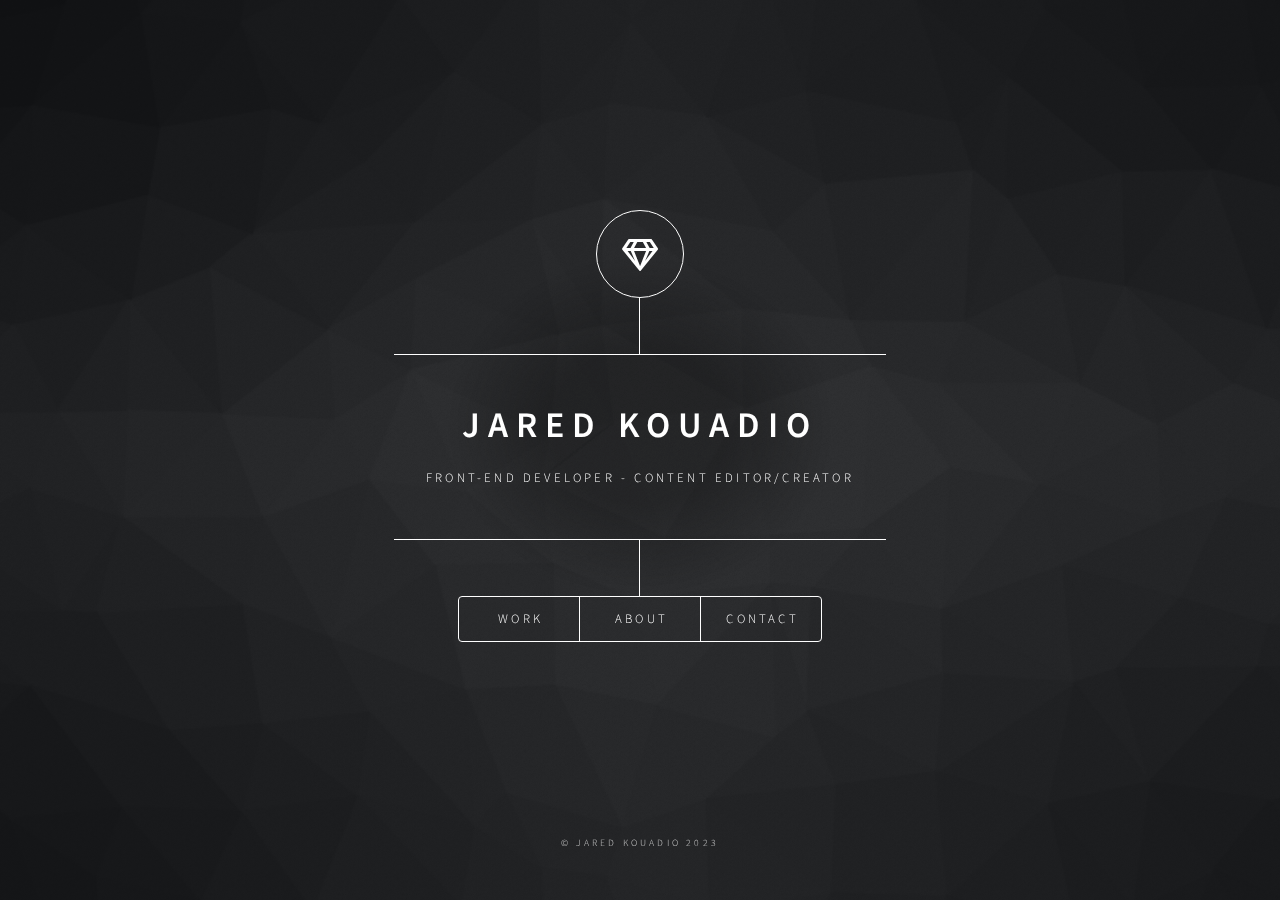
==== index.html @ 28cb8308 "Add files via upload" ====
<!DOCTYPE HTML>
<!--
	Dimension by HTML5 UP
	html5up.net | @ajlkn
	Free for personal and commercial use under the CCA 3.0 license (html5up.net/license)
-->
<html>
	<head>
		<title>Jared K Portfolio</title>
		<meta charset="utf-8" />
		<meta name="viewport" content="width=device-width, initial-scale=1, user-scalable=no" />
		<link rel="stylesheet" href="assets/css/main.css" />
		<noscript><link rel="stylesheet" href="assets/css/noscript.css" /></noscript>
	</head>
	<body class="is-preload">

		<!-- Wrapper -->
			<div id="wrapper">

				<!-- Header -->
					<header id="header">
						<div class="logo">
							<span class="icon fa-gem"></span>
						</div>
						<div class="content">
							<div class="inner">
								<h1>Jared Kouadio</h1>
								<p>Front-end Developer - Content Editor/Creator</p>
							</div>
						</div>
						<nav>
							<ul>
								
								<li><a href="#work">Work</a></li>
								<li><a href="#about">About</a></li>
								<li><a href="#contact">Contact</a></li>
								<!--<li><a href="#elements">Elements</a></li>-->
							</ul>
						</nav>
					</header>

				<!-- Main -->
					<div id="main">

						<!-- Intro -->
							

						<!-- Work -->
							<article id="work">
								<h2 class="major">Dice Game</h2>
								<span class="image main"><img src="images/pic02.gif" alt="" /></span>
								<p>This Project was made for making quick descions</p>
								<p>Evertime the website is refreshed the dice get rolled and it eheier pick a winner between Player 1 and Player2.
									This project utilizes javascript concepts such as DOM manipulations and CSS concepts.
								</p>

								<h2 class="major">Uploop</h2>
								<span class="image main"><img src="images/pic01.gif" alt="" /></span>
								<p>This project was made for inspiring musicians like myself.</p>
								<p>Uploop always musicians to safley share melodic samples/loops for further collaberation. Users will have the ability to
									download samples with the owners digital footprint attached to ensure creditation of owner.
								</p>
							
								
							</article>
							

						<!-- About -->
							<article id="about">
								<h2 class="major">About</h2>
								<span class="image main"><img src="images/leter.png" alt="" /></span>
								<p>Welcome to my portfolio website! My name is Jared Kouadio, and I am a Front End Web Developer and Content Creator.
									I have a passion for creating beautiful and functional websites that not only look great, but also provide a seamless user experience. My expertise lies in using a combination of HTML, CSS, JavaScript and various front-end frameworks to build responsive, mobile-friendly and interactive websites..</p>
							</article>

						<!-- Contact -->
							<article id="contact">
								<h2 class="major">Contact</h2>
								<form method="post" action="#">
									<div class="fields">
										<div class="field half">
											<label for="name">Name</label>
											<input type="text" name="name" id="name" />
										</div>
										<div class="field half">
											<label for="email">Email</label>
											<input type="text" name="email" id="email" />
										</div>
										<div class="field">
											<label for="message">Message</label>
											<textarea name="message" id="message" rows="4"></textarea>
										</div>
									</div>
									<ul class="actions">
										<li><input type="submit" value="Send Message" class="primary" /></li>
										<li><input type="reset" value="Reset" /></li>
									</ul>
								</form>
								<ul class="icons">
									<li><a href="#" class="icon brands fa-github"><span class="label">GitHub</span></a></li>
								</ul>
							</article>

						<!-- Elements -->
							<article id="elements">
								<h2 class="major">Elements</h2>

								<section>
									<h3 class="major">Text</h3>
									<p>This is <b>bold</b> and this is <strong>strong</strong>. This is <i>italic</i> and this is <em>emphasized</em>.
									This is <sup>superscript</sup> text and this is <sub>subscript</sub> text.
									This is <u>underlined</u> and this is code: <code>for (;;) { ... }</code>. Finally, <a href="#">this is a link</a>.</p>
									<hr />
									<h2>Heading Level 2</h2>
									<h3>Heading Level 3</h3>
									<h4>Heading Level 4</h4>
									<h5>Heading Level 5</h5>
									<h6>Heading Level 6</h6>
									<hr />
									<h4>Blockquote</h4>
									<blockquote>Fringilla nisl. Donec accumsan interdum nisi, quis tincidunt felis sagittis eget tempus euismod. Vestibulum ante ipsum primis in faucibus vestibulum. Blandit adipiscing eu felis iaculis volutpat ac adipiscing accumsan faucibus. Vestibulum ante ipsum primis in faucibus lorem ipsum dolor sit amet nullam adipiscing eu felis.</blockquote>
									<h4>Preformatted</h4>
									<pre><code>i = 0;

while (!deck.isInOrder()) {
    print 'Iteration ' + i;
    deck.shuffle();
    i++;
}

print 'It took ' + i + ' iterations to sort the deck.';</code></pre>
								</section>

								<section>
									<h3 class="major">Lists</h3>

									<h4>Unordered</h4>
									<ul>
										<li>Dolor pulvinar etiam.</li>
										<li>Sagittis adipiscing.</li>
										<li>Felis enim feugiat.</li>
									</ul>

									<h4>Alternate</h4>
									<ul class="alt">
										<li>Dolor pulvinar etiam.</li>
										<li>Sagittis adipiscing.</li>
										<li>Felis enim feugiat.</li>
									</ul>

									<h4>Ordered</h4>
									<ol>
										<li>Dolor pulvinar etiam.</li>
										<li>Etiam vel felis viverra.</li>
										<li>Felis enim feugiat.</li>
										<li>Dolor pulvinar etiam.</li>
										<li>Etiam vel felis lorem.</li>
										<li>Felis enim et feugiat.</li>
									</ol>
									<h4>Icons</h4>
									<ul class="icons">
										<li><a href="#" class="icon brands fa-twitter"><span class="label">Twitter</span></a></li>
										<li><a href="#" class="icon brands fa-facebook-f"><span class="label">Facebook</span></a></li>
										<li><a href="#" class="icon brands fa-instagram"><span class="label">Instagram</span></a></li>
										<li><a href="#" class="icon brands fa-github"><span class="label">Github</span></a></li>
									</ul>

									<h4>Actions</h4>
									<ul class="actions">
										<li><a href="#" class="button primary">Default</a></li>
										<li><a href="#" class="button">Default</a></li>
									</ul>
									<ul class="actions stacked">
										<li><a href="#" class="button primary">Default</a></li>
										<li><a href="#" class="button">Default</a></li>
									</ul>
								</section>

								<section>
									<h3 class="major">Table</h3>
									<h4>Default</h4>
									<div class="table-wrapper">
										<table>
											<thead>
												<tr>
													<th>Name</th>
													<th>Description</th>
													<th>Price</th>
												</tr>
											</thead>
											<tbody>
												<tr>
													<td>Item One</td>
													<td>Ante turpis integer aliquet porttitor.</td>
													<td>29.99</td>
												</tr>
												<tr>
													<td>Item Two</td>
													<td>Vis ac commodo adipiscing arcu aliquet.</td>
													<td>19.99</td>
												</tr>
												<tr>
													<td>Item Three</td>
													<td> Morbi faucibus arcu accumsan lorem.</td>
													<td>29.99</td>
												</tr>
												<tr>
													<td>Item Four</td>
													<td>Vitae integer tempus condimentum.</td>
													<td>19.99</td>
												</tr>
												<tr>
													<td>Item Five</td>
													<td>Ante turpis integer aliquet porttitor.</td>
													<td>29.99</td>
												</tr>
											</tbody>
											<tfoot>
												<tr>
													<td colspan="2"></td>
													<td>100.00</td>
												</tr>
											</tfoot>
										</table>
									</div>

									<h4>Alternate</h4>
									<div class="table-wrapper">
										<table class="alt">
											<thead>
												<tr>
													<th>Name</th>
													<th>Description</th>
													<th>Price</th>
												</tr>
											</thead>
											<tbody>
												<tr>
													<td>Item One</td>
													<td>Ante turpis integer aliquet porttitor.</td>
													<td>29.99</td>
												</tr>
												<tr>
													<td>Item Two</td>
													<td>Vis ac commodo adipiscing arcu aliquet.</td>
													<td>19.99</td>
												</tr>
												<tr>
													<td>Item Three</td>
													<td> Morbi faucibus arcu accumsan lorem.</td>
													<td>29.99</td>
												</tr>
												<tr>
													<td>Item Four</td>
													<td>Vitae integer tempus condimentum.</td>
													<td>19.99</td>
												</tr>
												<tr>
													<td>Item Five</td>
													<td>Ante turpis integer aliquet porttitor.</td>
													<td>29.99</td>
												</tr>
											</tbody>
											<tfoot>
												<tr>
													<td colspan="2"></td>
													<td>100.00</td>
												</tr>
											</tfoot>
										</table>
									</div>
								</section>

								<section>
									<h3 class="major">Buttons</h3>
									<ul class="actions">
										<li><a href="#" class="button primary">Primary</a></li>
										<li><a href="#" class="button">Default</a></li>
									</ul>
									<ul class="actions">
										<li><a href="#" class="button">Default</a></li>
										<li><a href="#" class="button small">Small</a></li>
									</ul>
									<ul class="actions">
										<li><a href="#" class="button primary icon solid fa-download">Icon</a></li>
										<li><a href="#" class="button icon solid fa-download">Icon</a></li>
									</ul>
									<ul class="actions">
										<li><span class="button primary disabled">Disabled</span></li>
										<li><span class="button disabled">Disabled</span></li>
									</ul>
								</section>

								<section>
									<h3 class="major">Form</h3>
									<form method="post" action="#">
										<div class="fields">
											<div class="field half">
												<label for="demo-name">Name</label>
												<input type="text" name="demo-name" id="demo-name" value="" placeholder="Jane Doe" />
											</div>
											<div class="field half">
												<label for="demo-email">Email</label>
												<input type="email" name="demo-email" id="demo-email" value="" placeholder="jane@untitled.tld" />
											</div>
											<div class="field">
												<label for="demo-category">Category</label>
												<select name="demo-category" id="demo-category">
													<option value="">-</option>
													<option value="1">Manufacturing</option>
													<option value="1">Shipping</option>
													<option value="1">Administration</option>
													<option value="1">Human Resources</option>
												</select>
											</div>
											<div class="field half">
												<input type="radio" id="demo-priority-low" name="demo-priority" checked>
												<label for="demo-priority-low">Low</label>
											</div>
											<div class="field half">
												<input type="radio" id="demo-priority-high" name="demo-priority">
												<label for="demo-priority-high">High</label>
											</div>
											<div class="field half">
												<input type="checkbox" id="demo-copy" name="demo-copy">
												<label for="demo-copy">Email me a copy</label>
											</div>
											<div class="field half">
												<input type="checkbox" id="demo-human" name="demo-human" checked>
												<label for="demo-human">Not a robot</label>
											</div>
											<div class="field">
												<label for="demo-message">Message</label>
												<textarea name="demo-message" id="demo-message" placeholder="Enter your message" rows="6"></textarea>
											</div>
										</div>
										<ul class="actions">
											<li><input type="submit" value="Send Message" class="primary" /></li>
											<li><input type="reset" value="Reset" /></li>
										</ul>
									</form>
								</section>

							</article>

					</div>

				<!-- Footer -->
					<footer id="footer">
						<p class="copyright">&copy; Jared Kouadio 2023</p>
					</footer>

			</div>

		<!-- BG -->
			<div id="bg"></div>

		<!-- Scripts -->
			<script src="assets/js/jquery.min.js"></script>
			<script src="assets/js/browser.min.js"></script>
			<script src="assets/js/breakpoints.min.js"></script>
			<script src="assets/js/util.js"></script>
			<script src="assets/js/main.js"></script>

	</body>
</html>
---- assets/css/main.css ----
@import url(fontawesome-all.min.css);
@import url("https://fonts.googleapis.com/css?family=Source+Sans+Pro:300italic,600italic,300,600");

/*
	Dimension by HTML5 UP
	html5up.net | @ajlkn
	Free for personal and commercial use under the CCA 3.0 license (html5up.net/license)
*/

html, body, div, span, applet, object,
iframe, h1, h2, h3, h4, h5, h6, p, blockquote,
pre, a, abbr, acronym, address, big, cite,
code, del, dfn, em, img, ins, kbd, q, s, samp,
small, strike, strong, sub, sup, tt, var, b,
u, i, center, dl, dt, dd, ol, ul, li, fieldset,
form, label, legend, table, caption, tbody,
tfoot, thead, tr, th, td, article, aside,
canvas, details, embed, figure, figcaption,
footer, header, hgroup, menu, nav, output, ruby,
section, summary, time, mark, audio, video {
	margin: 0;
	padding: 0;
	border: 0;
	font-size: 100%;
	font: inherit;
	vertical-align: baseline;}

article, aside, details, figcaption, figure,
footer, header, hgroup, menu, nav, section {
	display: block;}

body {
	line-height: 1;
}

ol, ul {
	list-style: none;
}

blockquote, q {
	quotes: none;
}

	blockquote:before, blockquote:after, q:before, q:after {
		content: '';
		content: none;
	}

table {
	border-collapse: collapse;
	border-spacing: 0;
}

body {
	-webkit-text-size-adjust: none;
}

mark {
	background-color: transparent;
	color: inherit;
}

input::-moz-focus-inner {
	border: 0;
	padding: 0;
}

input, select, textarea {
	-moz-appearance: none;
	-webkit-appearance: none;
	-ms-appearance: none;
	appearance: none;
}

/* Basic */

	@-ms-viewport {
		width: device-width;
	}

	@media screen and (max-width: 480px) {

		html, body {
			min-width: 320px;
		}

	}

	html {
		box-sizing: border-box;
	}

	*, *:before, *:after {
		box-sizing: inherit;
	}

	body {
		background: #1b1f22;
	}

		body.is-preload *, body.is-preload *:before, body.is-preload *:after {
			-moz-animation: none !important;
			-webkit-animation: none !important;
			-ms-animation: none !important;
			animation: none !important;
			-moz-transition: none !important;
			-webkit-transition: none !important;
			-ms-transition: none !important;
			transition: none !important;
		}

/* Type */

	html {
		font-size: 16pt;
	}

		@media screen and (max-width: 1680px) {

			html {
				font-size: 12pt;
			}

		}

		@media screen and (max-width: 736px) {

			html {
				font-size: 11pt;
			}

		}

		@media screen and (max-width: 360px) {

			html {
				font-size: 10pt;
			}

		}

	body, input, select, textarea {
		color: #ffffff;
		font-family: "Source Sans Pro", sans-serif;
		font-weight: 300;
		font-size: 1rem;
		line-height: 1.65;
	}

	a {
		-moz-transition: color 0.2s ease-in-out, background-color 0.2s ease-in-out, border-bottom-color 0.2s ease-in-out;
		-webkit-transition: color 0.2s ease-in-out, background-color 0.2s ease-in-out, border-bottom-color 0.2s ease-in-out;
		-ms-transition: color 0.2s ease-in-out, background-color 0.2s ease-in-out, border-bottom-color 0.2s ease-in-out;
		transition: color 0.2s ease-in-out, background-color 0.2s ease-in-out, border-bottom-color 0.2s ease-in-out;
		border-bottom: dotted 1px rgba(255, 255, 255, 0.5);
		text-decoration: none;
		color: inherit;
	}

		a:hover {
			border-bottom-color: transparent;
		}

	strong, b {
		color: #ffffff;
		font-weight: 600;
	}

	em, i {
		font-style: italic;
	}

	p {
		margin: 0 0 2rem 0;
	}

	h1, h2, h3, h4, h5, h6 {
		color: #ffffff;
		font-weight: 600;
		line-height: 1.5;
		margin: 0 0 1rem 0;
		text-transform: uppercase;
		letter-spacing: 0.2rem;
	}

		h1 a, h2 a, h3 a, h4 a, h5 a, h6 a {
			color: inherit;
			text-decoration: none;
		}

		h1.major, h2.major, h3.major, h4.major, h5.major, h6.major {
			border-bottom: solid 1px #ffffff;
			width: -moz-max-content;
			width: -webkit-max-content;
			width: -ms-max-content;
			width: max-content;
			padding-bottom: 0.5rem;
			margin: 0 0 2rem 0;
		}

	h1 {
		font-size: 2.25rem;
		line-height: 1.3;
		letter-spacing: 0.5rem;
	}

	h2 {
		font-size: 1.5rem;
		line-height: 1.4;
		letter-spacing: 0.5rem;
	}

	h3 {
		font-size: 1rem;
	}

	h4 {
		font-size: 0.8rem;
	}

	h5 {
		font-size: 0.7rem;
	}

	h6 {
		font-size: 0.6rem;
	}

	@media screen and (max-width: 736px) {

		h1 {
			font-size: 1.75rem;
			line-height: 1.4;
		}

		h2 {
			font-size: 1.25em;
			line-height: 1.5;
		}

	}

	sub {
		font-size: 0.8rem;
		position: relative;
		top: 0.5rem;
	}

	sup {
		font-size: 0.8rem;
		position: relative;
		top: -0.5rem;
	}

	blockquote {
		border-left: solid 4px #ffffff;
		font-style: italic;
		margin: 0 0 2rem 0;
		padding: 0.5rem 0 0.5rem 2rem;
	}

	code {
		background: rgba(255, 255, 255, 0.075);
		border-radius: 4px;
		font-family: "Courier New", monospace;
		font-size: 0.9rem;
		margin: 0 0.25rem;
		padding: 0.25rem 0.65rem;
	}

	pre {
		-webkit-overflow-scrolling: touch;
		font-family: "Courier New", monospace;
		font-size: 0.9rem;
		margin: 0 0 2rem 0;
	}

		pre code {
			display: block;
			line-height: 1.75;
			padding: 1rem 1.5rem;
			overflow-x: auto;
		}

	hr {
		border: 0;
		border-bottom: solid 1px #ffffff;
		margin: 2.75rem 0;
	}

	.align-left {
		text-align: left;
	}

	.align-center {
		text-align: center;
	}

	.align-right {
		text-align: right;
	}

/* Form */

	form {
		margin: 0 0 2rem 0;
	}

		form > :last-child {
			margin-bottom: 0;
		}

		form > .fields {
			display: -moz-flex;
			display: -webkit-flex;
			display: -ms-flex;
			display: flex;
			-moz-flex-wrap: wrap;
			-webkit-flex-wrap: wrap;
			-ms-flex-wrap: wrap;
			flex-wrap: wrap;
			width: calc(100% + 3rem);
			margin: -1.5rem 0 2rem -1.5rem;
		}

			form > .fields > .field {
				-moz-flex-grow: 0;
				-webkit-flex-grow: 0;
				-ms-flex-grow: 0;
				flex-grow: 0;
				-moz-flex-shrink: 0;
				-webkit-flex-shrink: 0;
				-ms-flex-shrink: 0;
				flex-shrink: 0;
				padding: 1.5rem 0 0 1.5rem;
				width: calc(100% - 1.5rem);
			}

				form > .fields > .field.half {
					width: calc(50% - 0.75rem);
				}

				form > .fields > .field.third {
					width: calc(100%/3 - 0.5rem);
				}

				form > .fields > .field.quarter {
					width: calc(25% - 0.375rem);
				}

		@media screen and (max-width: 480px) {

			form > .fields {
				width: calc(100% + 3rem);
				margin: -1.5rem 0 2rem -1.5rem;
			}

				form > .fields > .field {
					padding: 1.5rem 0 0 1.5rem;
					width: calc(100% - 1.5rem);
				}

					form > .fields > .field.half {
						width: calc(100% - 1.5rem);
					}

					form > .fields > .field.third {
						width: calc(100% - 1.5rem);
					}

					form > .fields > .field.quarter {
						width: calc(100% - 1.5rem);
					}

		}

	label {
		color: #ffffff;
		display: block;
		font-size: 0.8rem;
		font-weight: 300;
		letter-spacing: 0.2rem;
		line-height: 1.5;
		margin: 0 0 1rem 0;
		text-transform: uppercase;
	}

	input[type="text"],
	input[type="password"],
	input[type="email"],
	input[type="tel"],
	select,
	textarea {
		-moz-appearance: none;
		-webkit-appearance: none;
		-ms-appearance: none;
		appearance: none;
		-moz-transition: border-color 0.2s ease-in-out, box-shadow 0.2s ease-in-out, background-color 0.2s ease-in-out;
		-webkit-transition: border-color 0.2s ease-in-out, box-shadow 0.2s ease-in-out, background-color 0.2s ease-in-out;
		-ms-transition: border-color 0.2s ease-in-out, box-shadow 0.2s ease-in-out, background-color 0.2s ease-in-out;
		transition: border-color 0.2s ease-in-out, box-shadow 0.2s ease-in-out, background-color 0.2s ease-in-out;
		background-color: transparent;
		border-radius: 4px;
		border: solid 1px #ffffff;
		color: inherit;
		display: block;
		outline: 0;
		padding: 0 1rem;
		text-decoration: none;
		width: 100%;
	}

		input[type="text"]:invalid,
		input[type="password"]:invalid,
		input[type="email"]:invalid,
		input[type="tel"]:invalid,
		select:invalid,
		textarea:invalid {
			box-shadow: none;
		}

		input[type="text"]:focus,
		input[type="password"]:focus,
		input[type="email"]:focus,
		input[type="tel"]:focus,
		select:focus,
		textarea:focus {
			background: rgba(255, 255, 255, 0.075);
			border-color: #ffffff;
			box-shadow: 0 0 0 1px #ffffff;
		}

	select {
		background-image: url("data:image/svg+xml;charset=utf8,%3Csvg xmlns='http://www.w3.org/2000/svg' width='40' height='40' preserveAspectRatio='none' viewBox='0 0 40 40'%3E%3Cpath d='M9.4,12.3l10.4,10.4l10.4-10.4c0.2-0.2,0.5-0.4,0.9-0.4c0.3,0,0.6,0.1,0.9,0.4l3.3,3.3c0.2,0.2,0.4,0.5,0.4,0.9 c0,0.4-0.1,0.6-0.4,0.9L20.7,31.9c-0.2,0.2-0.5,0.4-0.9,0.4c-0.3,0-0.6-0.1-0.9-0.4L4.3,17.3c-0.2-0.2-0.4-0.5-0.4-0.9 c0-0.4,0.1-0.6,0.4-0.9l3.3-3.3c0.2-0.2,0.5-0.4,0.9-0.4S9.1,12.1,9.4,12.3z' fill='%23ffffff' /%3E%3C/svg%3E");
		background-size: 1.25rem;
		background-repeat: no-repeat;
		background-position: calc(100% - 1rem) center;
		height: 2.75rem;
		padding-right: 2.75rem;
		text-overflow: ellipsis;
	}

		select option {
			color: #ffffff;
			background: #1b1f22;
		}

		select:focus::-ms-value {
			background-color: transparent;
		}

		select::-ms-expand {
			display: none;
		}

	input[type="text"],
	input[type="password"],
	input[type="email"],
	select {
		height: 2.75rem;
	}

	textarea {
		padding: 0.75rem 1rem;
	}

	input[type="checkbox"],
	input[type="radio"] {
		-moz-appearance: none;
		-webkit-appearance: none;
		-ms-appearance: none;
		appearance: none;
		display: block;
		float: left;
		margin-right: -2rem;
		opacity: 0;
		width: 1rem;
		z-index: -1;
	}

		input[type="checkbox"] + label,
		input[type="radio"] + label {
			text-decoration: none;
			-moz-user-select: none;
			-webkit-user-select: none;
			-ms-user-select: none;
			user-select: none;
			color: #ffffff;
			cursor: pointer;
			display: inline-block;
			font-size: 0.8rem;
			font-weight: 300;
			margin: 0 0 0.5rem 0;
			padding-left: 2.65rem;
			padding-right: 0.75rem;
			position: relative;
		}

			input[type="checkbox"] + label:before,
			input[type="radio"] + label:before {
				-moz-osx-font-smoothing: grayscale;
				-webkit-font-smoothing: antialiased;
				display: inline-block;
				font-style: normal;
				font-variant: normal;
				text-rendering: auto;
				line-height: 1;
				text-transform: none !important;
				font-family: 'Font Awesome 5 Free';
				font-weight: 900;
			}

			input[type="checkbox"] + label:before,
			input[type="radio"] + label:before {
				-moz-transition: border-color 0.2s ease-in-out, box-shadow 0.2s ease-in-out, background-color 0.2s ease-in-out;
				-webkit-transition: border-color 0.2s ease-in-out, box-shadow 0.2s ease-in-out, background-color 0.2s ease-in-out;
				-ms-transition: border-color 0.2s ease-in-out, box-shadow 0.2s ease-in-out, background-color 0.2s ease-in-out;
				transition: border-color 0.2s ease-in-out, box-shadow 0.2s ease-in-out, background-color 0.2s ease-in-out;
				border-radius: 4px;
				border: solid 1px #ffffff;
				content: '';
				display: inline-block;
				height: 1.65rem;
				left: 0;
				line-height: 1.65rem;
				position: absolute;
				text-align: center;
				top: -0.15rem;
				width: 1.65rem;
			}

		input[type="checkbox"]:checked + label:before,
		input[type="radio"]:checked + label:before {
			background: #ffffff !important;
			border-color: #ffffff !important;
			color: #1b1f22;
			content: '\f00c';
		}

		input[type="checkbox"]:focus + label:before,
		input[type="radio"]:focus + label:before {
			background: rgba(255, 255, 255, 0.075);
			border-color: #ffffff;
			box-shadow: 0 0 0 1px #ffffff;
		}

	input[type="checkbox"] + label:before {
		border-radius: 4px;
	}

	input[type="radio"] + label:before {
		border-radius: 100%;
	}

	::-webkit-input-placeholder {
		color: rgba(255, 255, 255, 0.5) !important;
		opacity: 1.0;
	}

	:-moz-placeholder {
		color: rgba(255, 255, 255, 0.5) !important;
		opacity: 1.0;
	}

	::-moz-placeholder {
		color: rgba(255, 255, 255, 0.5) !important;
		opacity: 1.0;
	}

	:-ms-input-placeholder {
		color: rgba(255, 255, 255, 0.5) !important;
		opacity: 1.0;
	}

	.formerize-placeholder {
		color: rgba(255, 255, 255, 0.5) !important;
		opacity: 1.0;
	}

/* Box */

	.box {
		border-radius: 4px;
		border: solid 1px #ffffff;
		margin-bottom: 2rem;
		padding: 1.5em;
	}

		.box > :last-child,
		.box > :last-child > :last-child,
		.box > :last-child > :last-child > :last-child {
			margin-bottom: 0;
		}

		.box.alt {
			border: 0;
			border-radius: 0;
			padding: 0;
		}

/* Icon */

	.icon {
		text-decoration: none;
		border-bottom: none;
		position: relative;
	}

		.icon:before {
			-moz-osx-font-smoothing: grayscale;
			-webkit-font-smoothing: antialiased;
			display: inline-block;
			font-style: normal;
			font-variant: normal;
			text-rendering: auto;
			line-height: 1;
			text-transform: none !important;
			font-family: 'Font Awesome 5 Free';
			font-weight: 400;
		}

		.icon > .label {
			display: none;
		}

		.icon:before {
			line-height: inherit;
		}

		.icon.solid:before {
			font-weight: 900;
		}

		.icon.brands:before {
			font-family: 'Font Awesome 5 Brands';
		}

/* Image */

	.image {
		border-radius: 4px;
		border: 0;
		display: inline-block;
		position: relative;
	}

		.image:before {
			pointer-events: none;
			background-image: url("../../images/overlay.png");
			background-color: rgba(19, 21, 25, 0.5);
			border-radius: 4px;
			content: '';
			display: block;
			height: 100%;
			left: 0;
			opacity: 0.5;
			position: absolute;
			top: 0;
			width: 100%;
		}

		.image img {
			border-radius: 4px;
			display: block;
		}

		.image.left, .image.right {
			max-width: 40%;
		}

			.image.left img, .image.right img {
				width: 100%;
			}

		.image.left {
			float: left;
			padding: 0 1.5em 1em 0;
			top: 0.25em;
		}

		.image.right {
			float: right;
			padding: 0 0 1em 1.5em;
			top: 0.25em;
		}

		.image.fit {
			display: block;
			margin: 0 0 2rem 0;
			width: 100%;
		}

			.image.fit img {
				width: 100%;
			}

		.image.main {
			display: block;
			margin: 2.5rem 0;
			width: 100%;
		}

			.image.main img {
				width: 100%;
			}

		@media screen and (max-width: 736px) {

			.image.main {
				margin: 2rem 0;
			}

		}

		@media screen and (max-width: 480px) {

			.image.main {
				margin: 1.5rem 0;
			}

		}

/* List */

	ol {
		list-style: decimal;
		margin: 0 0 2rem 0;
		padding-left: 1.25em;
	}

		ol li {
			padding-left: 0.25em;
		}

	ul {
		list-style: disc;
		margin: 0 0 2rem 0;
		padding-left: 1em;
	}

		ul li {
			padding-left: 0.5em;
		}

		ul.alt {
			list-style: none;
			padding-left: 0;
		}

			ul.alt li {
				border-top: solid 1px #ffffff;
				padding: 0.5em 0;
			}

				ul.alt li:first-child {
					border-top: 0;
					padding-top: 0;
				}

	dl {
		margin: 0 0 2rem 0;
	}

		dl dt {
			display: block;
			font-weight: 600;
			margin: 0 0 1rem 0;
		}

		dl dd {
			margin-left: 2rem;
		}

/* Actions */

	ul.actions {
		display: -moz-flex;
		display: -webkit-flex;
		display: -ms-flex;
		display: flex;
		cursor: default;
		list-style: none;
		margin-left: -1rem;
		padding-left: 0;
	}

		ul.actions li {
			padding: 0 0 0 1rem;
			vertical-align: middle;
		}

		ul.actions.special {
			-moz-justify-content: center;
			-webkit-justify-content: center;
			-ms-justify-content: center;
			justify-content: center;
			width: 100%;
			margin-left: 0;
		}

			ul.actions.special li:first-child {
				padding-left: 0;
			}

		ul.actions.stacked {
			-moz-flex-direction: column;
			-webkit-flex-direction: column;
			-ms-flex-direction: column;
			flex-direction: column;
			margin-left: 0;
		}

			ul.actions.stacked li {
				padding: 1.3rem 0 0 0;
			}

				ul.actions.stacked li:first-child {
					padding-top: 0;
				}

		ul.actions.fit {
			width: calc(100% + 1rem);
		}

			ul.actions.fit li {
				-moz-flex-grow: 1;
				-webkit-flex-grow: 1;
				-ms-flex-grow: 1;
				flex-grow: 1;
				-moz-flex-shrink: 1;
				-webkit-flex-shrink: 1;
				-ms-flex-shrink: 1;
				flex-shrink: 1;
				width: 100%;
			}

				ul.actions.fit li > * {
					width: 100%;
				}

			ul.actions.fit.stacked {
				width: 100%;
			}

		@media screen and (max-width: 480px) {

			ul.actions:not(.fixed) {
				-moz-flex-direction: column;
				-webkit-flex-direction: column;
				-ms-flex-direction: column;
				flex-direction: column;
				margin-left: 0;
				width: 100% !important;
			}

				ul.actions:not(.fixed) li {
					-moz-flex-grow: 1;
					-webkit-flex-grow: 1;
					-ms-flex-grow: 1;
					flex-grow: 1;
					-moz-flex-shrink: 1;
					-webkit-flex-shrink: 1;
					-ms-flex-shrink: 1;
					flex-shrink: 1;
					padding: 1rem 0 0 0;
					text-align: center;
					width: 100%;
				}

					ul.actions:not(.fixed) li > * {
						width: 100%;
					}

					ul.actions:not(.fixed) li:first-child {
						padding-top: 0;
					}

					ul.actions:not(.fixed) li input[type="submit"],
					ul.actions:not(.fixed) li input[type="reset"],
					ul.actions:not(.fixed) li input[type="button"],
					ul.actions:not(.fixed) li button,
					ul.actions:not(.fixed) li .button {
						width: 100%;
					}

						ul.actions:not(.fixed) li input[type="submit"].icon:before,
						ul.actions:not(.fixed) li input[type="reset"].icon:before,
						ul.actions:not(.fixed) li input[type="button"].icon:before,
						ul.actions:not(.fixed) li button.icon:before,
						ul.actions:not(.fixed) li .button.icon:before {
							margin-left: -0.5em;
						}

		}

/* Icons */

	ul.icons {
		cursor: default;
		list-style: none;
		padding-left: 0;
	}

		ul.icons li {
			display: inline-block;
			padding: 0 0.75em 0 0;
		}

			ul.icons li:last-child {
				padding-right: 0;
			}

			ul.icons li a {
				border-radius: 100%;
				box-shadow: inset 0 0 0 1px #ffffff;
				display: inline-block;
				height: 2.25rem;
				line-height: 2.25rem;
				text-align: center;
				width: 2.25rem;
			}

				ul.icons li a:hover {
					background-color: rgba(255, 255, 255, 0.075);
				}

				ul.icons li a:active {
					background-color: rgba(255, 255, 255, 0.175);
				}

/* Table */

	.table-wrapper {
		-webkit-overflow-scrolling: touch;
		overflow-x: auto;
	}

	table {
		margin: 0 0 2rem 0;
		width: 100%;
	}

		table tbody tr {
			border: solid 1px #ffffff;
			border-left: 0;
			border-right: 0;
		}

			table tbody tr:nth-child(2n + 1) {
				background-color: rgba(255, 255, 255, 0.075);
			}

		table td {
			padding: 0.75em 0.75em;
		}

		table th {
			color: #ffffff;
			font-size: 0.9em;
			font-weight: 600;
			padding: 0 0.75em 0.75em 0.75em;
			text-align: left;
		}

		table thead {
			border-bottom: solid 2px #ffffff;
		}

		table tfoot {
			border-top: solid 2px #ffffff;
		}

		table.alt {
			border-collapse: separate;
		}

			table.alt tbody tr td {
				border: solid 1px #ffffff;
				border-left-width: 0;
				border-top-width: 0;
			}

				table.alt tbody tr td:first-child {
					border-left-width: 1px;
				}

			table.alt tbody tr:first-child td {
				border-top-width: 1px;
			}

			table.alt thead {
				border-bottom: 0;
			}

			table.alt tfoot {
				border-top: 0;
			}

/* Button */

	input[type="submit"],
	input[type="reset"],
	input[type="button"],
	button,
	.button {
		-moz-appearance: none;
		-webkit-appearance: none;
		-ms-appearance: none;
		appearance: none;
		-moz-transition: background-color 0.2s ease-in-out, color 0.2s ease-in-out;
		-webkit-transition: background-color 0.2s ease-in-out, color 0.2s ease-in-out;
		-ms-transition: background-color 0.2s ease-in-out, color 0.2s ease-in-out;
		transition: background-color 0.2s ease-in-out, color 0.2s ease-in-out;
		background-color: transparent;
		border-radius: 4px;
		border: 0;
		box-shadow: inset 0 0 0 1px #ffffff;
		color: #ffffff !important;
		cursor: pointer;
		display: inline-block;
		font-size: 0.8rem;
		font-weight: 300;
		height: 2.75rem;
		letter-spacing: 0.2rem;
		line-height: 2.75rem;
		outline: 0;
		padding: 0 1.25rem 0 1.35rem;
		text-align: center;
		text-decoration: none;
		text-transform: uppercase;
		white-space: nowrap;
	}

		input[type="submit"]:hover,
		input[type="reset"]:hover,
		input[type="button"]:hover,
		button:hover,
		.button:hover {
			background-color: rgba(255, 255, 255, 0.075);
		}

		input[type="submit"]:active,
		input[type="reset"]:active,
		input[type="button"]:active,
		button:active,
		.button:active {
			background-color: rgba(255, 255, 255, 0.175);
		}

		input[type="submit"].icon:before,
		input[type="reset"].icon:before,
		input[type="button"].icon:before,
		button.icon:before,
		.button.icon:before {
			margin-right: 0.5em;
		}

		input[type="submit"].fit,
		input[type="reset"].fit,
		input[type="button"].fit,
		button.fit,
		.button.fit {
			width: 100%;
		}

		input[type="submit"].small,
		input[type="reset"].small,
		input[type="button"].small,
		button.small,
		.button.small {
			font-size: 0.6rem;
			height: 2.0625rem;
			line-height: 2.0625rem;
		}

		input[type="submit"].primary,
		input[type="reset"].primary,
		input[type="button"].primary,
		button.primary,
		.button.primary {
			background-color: #ffffff;
			color: #1b1f22 !important;
			font-weight: 600;
		}

		input[type="submit"].disabled, input[type="submit"]:disabled,
		input[type="reset"].disabled,
		input[type="reset"]:disabled,
		input[type="button"].disabled,
		input[type="button"]:disabled,
		button.disabled,
		button:disabled,
		.button.disabled,
		.button:disabled {
			pointer-events: none;
			cursor: default;
			opacity: 0.25;
		}

	input[type="submit"],
	input[type="reset"],
	input[type="button"],
	button {
		line-height: calc(2.75rem - 2px);
	}

/* BG */

	#bg {
		-moz-transform: scale(1.0);
		-webkit-transform: scale(1.0);
		-ms-transform: scale(1.0);
		transform: scale(1.0);
		
		position: fixed;
		top: 0;
		left: 0;
		width: 100%;
		height: 100vh;
		z-index: 1;
	}

		#bg:before, #bg:after {
			content: '';
			display: block;
			position: absolute;
			top: 0;
			left: 0;
			width: 100%;
			height: 100%;
		}

		#bg:before {
			-moz-transition: background-color 2.5s ease-in-out;
			-webkit-transition: background-color 2.5s ease-in-out;
			-ms-transition: background-color 2.5s ease-in-out;
			transition: background-color 2.5s ease-in-out;
			-moz-transition-delay: 0.75s;
			-webkit-transition-delay: 0.75s;
			-ms-transition-delay: 0.75s;
			transition-delay: 0.75s;
			background-image: linear-gradient(to top, rgba(19, 21, 25, 0.5), rgba(19, 21, 25, 0.5)), url("../../images/overlay.png");
			background-size: auto,
 256px 256px;
			background-position: center,
 center;
			background-repeat: no-repeat,
 repeat;
			z-index: 2;
		}

		#bg:after {
			-moz-transform: scale(1.125);
			-webkit-transform: scale(1.125);
			-ms-transform: scale(1.125);
			transform: scale(1.125);
			-moz-transition: -moz-transform 0.325s ease-in-out, -moz-filter 0.325s ease-in-out;
			-webkit-transition: -webkit-transform 0.325s ease-in-out, -webkit-filter 0.325s ease-in-out;
			-ms-transition: -ms-transform 0.325s ease-in-out, -ms-filter 0.325s ease-in-out;
			transition: transform 0.325s ease-in-out, filter 0.325s ease-in-out;
			background-image: url("../../images/bg.jpg");
			background-position: center;
			background-size: cover;
			background-repeat: no-repeat;
			z-index: 1;
		}

		body.is-article-visible #bg:after {
			-moz-transform: scale(1.0825);
			-webkit-transform: scale(1.0825);
			-ms-transform: scale(1.0825);
			transform: scale(1.0825);
			-moz-filter: blur(0.2rem);
			-webkit-filter: blur(0.2rem);
			-ms-filter: blur(0.2rem);
			filter: blur(0.2rem);
		}

		body.is-preload #bg:before {
			background-color: #000000;
		}

/* Wrapper */

	#wrapper {
		display: -moz-flex;
		display: -webkit-flex;
		display: -ms-flex;
		display: flex;
		-moz-flex-direction: column;
		-webkit-flex-direction: column;
		-ms-flex-direction: column;
		flex-direction: column;
		-moz-align-items: center;
		-webkit-align-items: center;
		-ms-align-items: center;
		align-items: center;
		-moz-justify-content: space-between;
		-webkit-justify-content: space-between;
		-ms-justify-content: space-between;
		justify-content: space-between;
		position: relative;
		min-height: 100vh;
		width: 100%;
		padding: 4rem 2rem;
		z-index: 3;
	}

		#wrapper:before {
			content: '';
			display: block;
		}

		@media screen and (max-width: 1680px) {

			#wrapper {
				padding: 3rem 2rem;
			}

		}

		@media screen and (max-width: 736px) {

			#wrapper {
				padding: 2rem 1rem;
			}

		}

		@media screen and (max-width: 480px) {

			#wrapper {
				padding: 1rem;
			}

		}

/* Header */

	#header {
		display: -moz-flex;
		display: -webkit-flex;
		display: -ms-flex;
		display: flex;
		-moz-flex-direction: column;
		-webkit-flex-direction: column;
		-ms-flex-direction: column;
		flex-direction: column;
		-moz-align-items: center;
		-webkit-align-items: center;
		-ms-align-items: center;
		align-items: center;
		-moz-transition: -moz-transform 0.325s ease-in-out, -moz-filter 0.325s ease-in-out, opacity 0.325s ease-in-out;
		-webkit-transition: -webkit-transform 0.325s ease-in-out, -webkit-filter 0.325s ease-in-out, opacity 0.325s ease-in-out;
		-ms-transition: -ms-transform 0.325s ease-in-out, -ms-filter 0.325s ease-in-out, opacity 0.325s ease-in-out;
		transition: transform 0.325s ease-in-out, filter 0.325s ease-in-out, opacity 0.325s ease-in-out;
		background-image: -moz-radial-gradient(rgba(0, 0, 0, 0.25) 25%, rgba(0, 0, 0, 0) 55%);
		background-image: -webkit-radial-gradient(rgba(0, 0, 0, 0.25) 25%, rgba(0, 0, 0, 0) 55%);
		background-image: -ms-radial-gradient(rgba(0, 0, 0, 0.25) 25%, rgba(0, 0, 0, 0) 55%);
		background-image: radial-gradient(rgba(0, 0, 0, 0.25) 25%, rgba(0, 0, 0, 0) 55%);
		max-width: 100%;
		text-align: center;
	}

		#header > * {
			-moz-transition: opacity 0.325s ease-in-out;
			-webkit-transition: opacity 0.325s ease-in-out;
			-ms-transition: opacity 0.325s ease-in-out;
			transition: opacity 0.325s ease-in-out;
			position: relative;
			margin-top: 3.5rem;
		}

			#header > *:before {
				content: '';
				display: block;
				position: absolute;
				top: calc(-3.5rem - 1px);
				left: calc(50% - 1px);
				width: 1px;
				height: calc(3.5rem + 1px);
				background: #ffffff;
			}

		#header > :first-child {
			margin-top: 0;
		}

			#header > :first-child:before {
				display: none;
			}

		#header .logo {
			width: 5.5rem;
			height: 5.5rem;
			line-height: 5.5rem;
			border: solid 1px #ffffff;
			border-radius: 100%;
		}

			#header .logo .icon:before {
				font-size: 2rem;
			}

		#header .content {
			border-style: solid;
			border-color: #ffffff;
			border-top-width: 1px;
			border-bottom-width: 1px;
			max-width: 100%;
		}

			#header .content .inner {
				-moz-transition: max-height 0.75s ease, padding 0.75s ease, opacity 0.325s ease-in-out;
				-webkit-transition: max-height 0.75s ease, padding 0.75s ease, opacity 0.325s ease-in-out;
				-ms-transition: max-height 0.75s ease, padding 0.75s ease, opacity 0.325s ease-in-out;
				transition: max-height 0.75s ease, padding 0.75s ease, opacity 0.325s ease-in-out;
				-moz-transition-delay: 0.25s;
				-webkit-transition-delay: 0.25s;
				-ms-transition-delay: 0.25s;
				transition-delay: 0.25s;
				padding: 3rem 2rem;
				max-height: 40rem;
				overflow: hidden;
			}

				#header .content .inner > :last-child {
					margin-bottom: 0;
				}

			#header .content p {
				text-transform: uppercase;
				letter-spacing: 0.2rem;
				font-size: 0.8rem;
				line-height: 2;
			}

		#header nav ul {
			display: -moz-flex;
			display: -webkit-flex;
			display: -ms-flex;
			display: flex;
			margin-bottom: 0;
			list-style: none;
			padding-left: 0;
			border: solid 1px #ffffff;
			border-radius: 4px;
		}

			#header nav ul li {
				padding-left: 0;
				border-left: solid 1px #ffffff;
			}

				#header nav ul li:first-child {
					border-left: 0;
				}

				#header nav ul li a {
					display: block;
					min-width: 7.5rem;
					height: 2.75rem;
					line-height: 2.75rem;
					padding: 0 1.25rem 0 1.45rem;
					text-transform: uppercase;
					letter-spacing: 0.2rem;
					font-size: 0.8rem;
					border-bottom: 0;
				}

					#header nav ul li a:hover {
						background-color: rgba(255, 255, 255, 0.075);
					}

					#header nav ul li a:active {
						background-color: rgba(255, 255, 255, 0.175);
					}

		#header nav.use-middle:after {
			content: '';
			display: block;
			position: absolute;
			top: 0;
			left: calc(50% - 1px);
			width: 1px;
			height: 100%;
			background: #ffffff;
		}

		#header nav.use-middle ul li.is-middle {
			border-left: 0;
		}

		body.is-article-visible #header {
			-moz-transform: scale(0.95);
			-webkit-transform: scale(0.95);
			-ms-transform: scale(0.95);
			transform: scale(0.95);
			-moz-filter: blur(0.1rem);
			-webkit-filter: blur(0.1rem);
			-ms-filter: blur(0.1rem);
			filter: blur(0.1rem);
			opacity: 0;
		}

		body.is-preload #header {
			-moz-filter: blur(0.125rem);
			-webkit-filter: blur(0.125rem);
			-ms-filter: blur(0.125rem);
			filter: blur(0.125rem);
		}

			body.is-preload #header > * {
				opacity: 0;
			}

			body.is-preload #header .content .inner {
				max-height: 0;
				padding-top: 0;
				padding-bottom: 0;
				opacity: 0;
			}

		@media screen and (max-width: 980px) {

			#header .content p br {
				display: none;
			}

		}

		@media screen and (max-width: 736px) {

			#header > * {
				margin-top: 2rem;
			}

				#header > *:before {
					top: calc(-2rem - 1px);
					height: calc(2rem + 1px);
				}

			#header .logo {
				width: 4.75rem;
				height: 4.75rem;
				line-height: 4.75rem;
			}

				#header .logo .icon:before {
					font-size: 1.75rem;
				}

			#header .content .inner {
				padding: 2.5rem 1rem;
			}

			#header .content p {
				line-height: 1.875;
			}

		}

		@media screen and (max-width: 480px) {

			#header {
				padding: 1.5rem 0;
			}

				#header .content .inner {
					padding: 2.5rem 0;
				}

				#header nav ul {
					-moz-flex-direction: column;
					-webkit-flex-direction: column;
					-ms-flex-direction: column;
					flex-direction: column;
					min-width: 10rem;
					max-width: 100%;
				}

					#header nav ul li {
						border-left: 0;
						border-top: solid 1px #ffffff;
					}

						#header nav ul li:first-child {
							border-top: 0;
						}

						#header nav ul li a {
							height: 3rem;
							line-height: 3rem;
							min-width: 0;
							width: 100%;
						}

				#header nav.use-middle:after {
					display: none;
				}

		}

/* Main */

	#main {
		-moz-flex-grow: 1;
		-webkit-flex-grow: 1;
		-ms-flex-grow: 1;
		flex-grow: 1;
		-moz-flex-shrink: 1;
		-webkit-flex-shrink: 1;
		-ms-flex-shrink: 1;
		flex-shrink: 1;
		display: -moz-flex;
		display: -webkit-flex;
		display: -ms-flex;
		display: flex;
		-moz-align-items: center;
		-webkit-align-items: center;
		-ms-align-items: center;
		align-items: center;
		-moz-justify-content: center;
		-webkit-justify-content: center;
		-ms-justify-content: center;
		justify-content: center;
		-moz-flex-direction: column;
		-webkit-flex-direction: column;
		-ms-flex-direction: column;
		flex-direction: column;
		position: relative;
		max-width: 100%;
		z-index: 3;
	}

		#main article {
			-moz-transform: translateY(0.25rem);
			-webkit-transform: translateY(0.25rem);
			-ms-transform: translateY(0.25rem);
			transform: translateY(0.25rem);
			-moz-transition: opacity 0.325s ease-in-out, -moz-transform 0.325s ease-in-out;
			-webkit-transition: opacity 0.325s ease-in-out, -webkit-transform 0.325s ease-in-out;
			-ms-transition: opacity 0.325s ease-in-out, -ms-transform 0.325s ease-in-out;
			transition: opacity 0.325s ease-in-out, transform 0.325s ease-in-out;
			padding: 4.5rem 2.5rem 1.5rem 2.5rem ;
			position: relative;
			width: 40rem;
			max-width: 100%;
			background-color: rgba(27, 31, 34, 0.85);
			border-radius: 4px;
			opacity: 0;
		}

			#main article.active {
				-moz-transform: translateY(0);
				-webkit-transform: translateY(0);
				-ms-transform: translateY(0);
				transform: translateY(0);
				opacity: 1;
			}

			#main article .close {
				display: block;
				position: absolute;
				top: 0;
				right: 0;
				width: 4rem;
				height: 4rem;
				cursor: pointer;
				text-indent: 4rem;
				overflow: hidden;
				white-space: nowrap;
			}

				#main article .close:before {
					-moz-transition: background-color 0.2s ease-in-out;
					-webkit-transition: background-color 0.2s ease-in-out;
					-ms-transition: background-color 0.2s ease-in-out;
					transition: background-color 0.2s ease-in-out;
					content: '';
					display: block;
					position: absolute;
					top: 0.75rem;
					left: 0.75rem;
					width: 2.5rem;
					height: 2.5rem;
					border-radius: 100%;
					background-position: center;
					background-image: url("data:image/svg+xml;charset=utf8,%3Csvg xmlns='http://www.w3.org/2000/svg' xmlns:xlink='http://www.w3.org/1999/xlink' width='20px' height='20px' viewBox='0 0 20 20' zoomAndPan='disable'%3E%3Cstyle%3Eline %7B stroke: %23ffffff%3B stroke-width: 1%3B %7D%3C/style%3E%3Cline x1='2' y1='2' x2='18' y2='18' /%3E%3Cline x1='18' y1='2' x2='2' y2='18' /%3E%3C/svg%3E");
					background-size: 20px 20px;
					background-repeat: no-repeat;
				}

				#main article .close:hover:before {
					background-color: rgba(255, 255, 255, 0.075);
				}

				#main article .close:active:before {
					background-color: rgba(255, 255, 255, 0.175);
				}

		@media screen and (max-width: 736px) {

			#main article {
				padding: 3.5rem 2rem 0.5rem 2rem ;
			}

				#main article .close:before {
					top: 0.875rem;
					left: 0.875rem;
					width: 2.25rem;
					height: 2.25rem;
					background-size: 14px 14px;
				}

		}

		@media screen and (max-width: 480px) {

			#main article {
				padding: 3rem 1.5rem 0.5rem 1.5rem ;
			}

		}

/* Footer */

	#footer {
		-moz-transition: -moz-transform 0.325s ease-in-out, -moz-filter 0.325s ease-in-out, opacity 0.325s ease-in-out;
		-webkit-transition: -webkit-transform 0.325s ease-in-out, -webkit-filter 0.325s ease-in-out, opacity 0.325s ease-in-out;
		-ms-transition: -ms-transform 0.325s ease-in-out, -ms-filter 0.325s ease-in-out, opacity 0.325s ease-in-out;
		transition: transform 0.325s ease-in-out, filter 0.325s ease-in-out, opacity 0.325s ease-in-out;
		width: 100%;
		max-width: 100%;
		margin-top: 2rem;
		text-align: center;
	}

		#footer .copyright {
			letter-spacing: 0.2rem;
			font-size: 0.6rem;
			opacity: 0.75;
			margin-bottom: 0;
			text-transform: uppercase;
		}

		body.is-article-visible #footer {
			-moz-transform: scale(0.95);
			-webkit-transform: scale(0.95);
			-ms-transform: scale(0.95);
			transform: scale(0.95);
			-moz-filter: blur(0.1rem);
			-webkit-filter: blur(0.1rem);
			-ms-filter: blur(0.1rem);
			filter: blur(0.1rem);
			opacity: 0;
		}

		body.is-preload #footer {
			opacity: 0;
		}
---- assets/css/noscript.css ----
/*
	Dimension by HTML5 UP
	html5up.net | @ajlkn
	Free for personal and commercial use under the CCA 3.0 license (html5up.net/license)
*/

/* BG */

	body.is-preload #bg:before {
		background-color: transparent;
	}

/* Header */

	body.is-preload #header {
		-moz-filter: none;
		-webkit-filter: none;
		-ms-filter: none;
		filter: none;
	}

		body.is-preload #header > * {
			opacity: 1;
		}

		body.is-preload #header .content .inner {
			max-height: none;
			padding: 3rem 2rem;
			opacity: 1;
		}

/* Main */

	#main article {
		opacity: 1;
		margin: 4rem 0 0 0;
	}
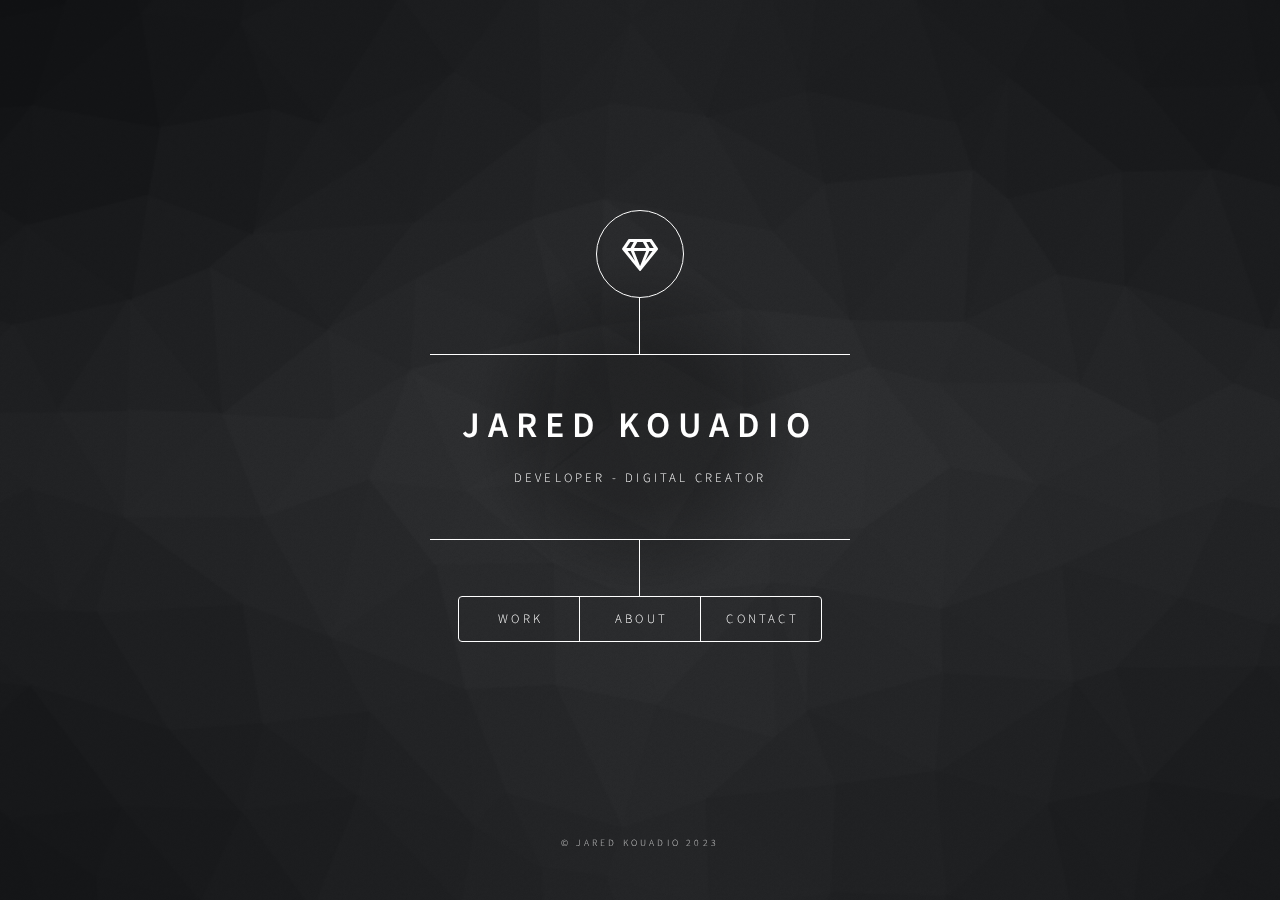
==== commit cdc383e2: "Add files via upload" ====
--- a/index.html
+++ b/index.html
@@ -1,9 +1,5 @@
 <!DOCTYPE HTML>
-<!--
-	Dimension by HTML5 UP
-	html5up.net | @ajlkn
-	Free for personal and commercial use under the CCA 3.0 license (html5up.net/license)
--->
+
 <html>
 	<head>
 		<title>Jared K Portfolio</title>
@@ -25,7 +21,7 @@
 						<div class="content">
 							<div class="inner">
 								<h1>Jared Kouadio</h1>
-								<p>Front-end Developer - Content Editor/Creator</p>
+								<p>Developer - Digital Creator</p>
 							</div>
 						</div>
 						<nav>
@@ -47,19 +43,61 @@
 
 						<!-- Work -->
 							<article id="work">
-								<h2 class="major">Dice Game</h2>
-								<span class="image main"><img src="images/pic02.gif" alt="" /></span>
-								<p>This Project was made for making quick descions</p>
-								<p>Evertime the website is refreshed the dice get rolled and it eheier pick a winner between Player 1 and Player2.
-									This project utilizes javascript concepts such as DOM manipulations and CSS concepts.
+								<h1>Projects</h1>
+								<h2 class="major">Dish Duty Picker</h2>
+								<span class="image main"><a href="https://dish-washer.vercel.app/"><img src="images/Dish washer.gif" alt="" /></a></span>
+								<p>This Project was made due to a common problem in my househould (Who does the dishes?)</p>
+								<p>The Random Dishwasher Name Picker is a simple web application built using HTML, CSS, and JavaScript. Its main purpose
+									 is to randomly select a name from an array of dish washer names and display the chosen name on the screen.
 								</p>
 
 								<h2 class="major">Uploop</h2>
 								<span class="image main"><img src="images/pic01.gif" alt="" /></span>
 								<p>This project was made for inspiring musicians like myself.</p>
-								<p>Uploop always musicians to safley share melodic samples/loops for further collaberation. Users will have the ability to
+								<p>Uploop allows musicians to safely share melodic samples/loops for further collaberation. Users will have the ability to
 									download samples with the owners digital footprint attached to ensure creditation of owner.
 								</p>
+
+								<h2 class="major">Daily To Do List</h2>
+								<span class="image main"><a href="https://to-do-tau-two.vercel.app/"><img src="images/Todo.gif" alt="" /></a></span>
+								<p>This project was made my daily planning needs.</p>
+								<p>This web app is a versatile web application designed to help users organize their tasks and find daily inspiration through a 
+									curated collection of quotes. With its user-friendly interface and intuitive features, This web app aims to enhance productivity and uplift users' spirits.
+								</p>
+
+								<h1>----------------------------</h1>
+								<h1>Content Work</h1>
+								<h2 class="major">Biggie Smalls Tribute Video</h2>
+								<span class="image main"><a href="https://www.instagram.com/p/Cpkv55Jsm2C/?hl=en"><img src="images/JkStat1.png" alt="" /></a></span>
+								<h3>Responsibilities and Accomplishments</h3>
+								<ul>
+									<li>Post-Editing - Positioning/Resize/Trasitions</li>
+									<li>Footage Curator</li>
+									<li>230k+ Organic Reach</li>
+									
+								  </ul>
+								
+
+								<h2 class="major">Eistein in Action</h2>
+								<span class="image main"><a href="https://www.tiktok.com/@history/video/7210508503469886762?_r=1&_t=8bkivGRnVcM"><img src="images/Jk Stat 2.png" alt="" /></a></span>
+								
+								<h3>Responsibilities and Accomplishments</h3>
+								<ul>
+									<li>Post-Editing - Positioning/Resize/Trasitions</li>
+									<li>230k+ Organic Reach</li>
+									<li>Marketing Strategy</li>
+									
+								  </ul>
+								<h2 class="major">Titanic History</h2>
+								<span class="image main"><a href="https://www.instagram.com/p/CrD9oQUPb0h/?hl=en"><img src="images/Jk Stat 3.png" alt="" /></a></span>
+								
+								<h3>Responsibilities and Accomplishments</h3>
+								<ul>
+									<li>Post-Editing - Positioning/Resize/Trasitions</li>
+									<li>Implemented The Marketing Strategy</li>
+									<li>230k+ Organic Reach</li>
+									
+								  </ul>
 							
 								
 							</article>
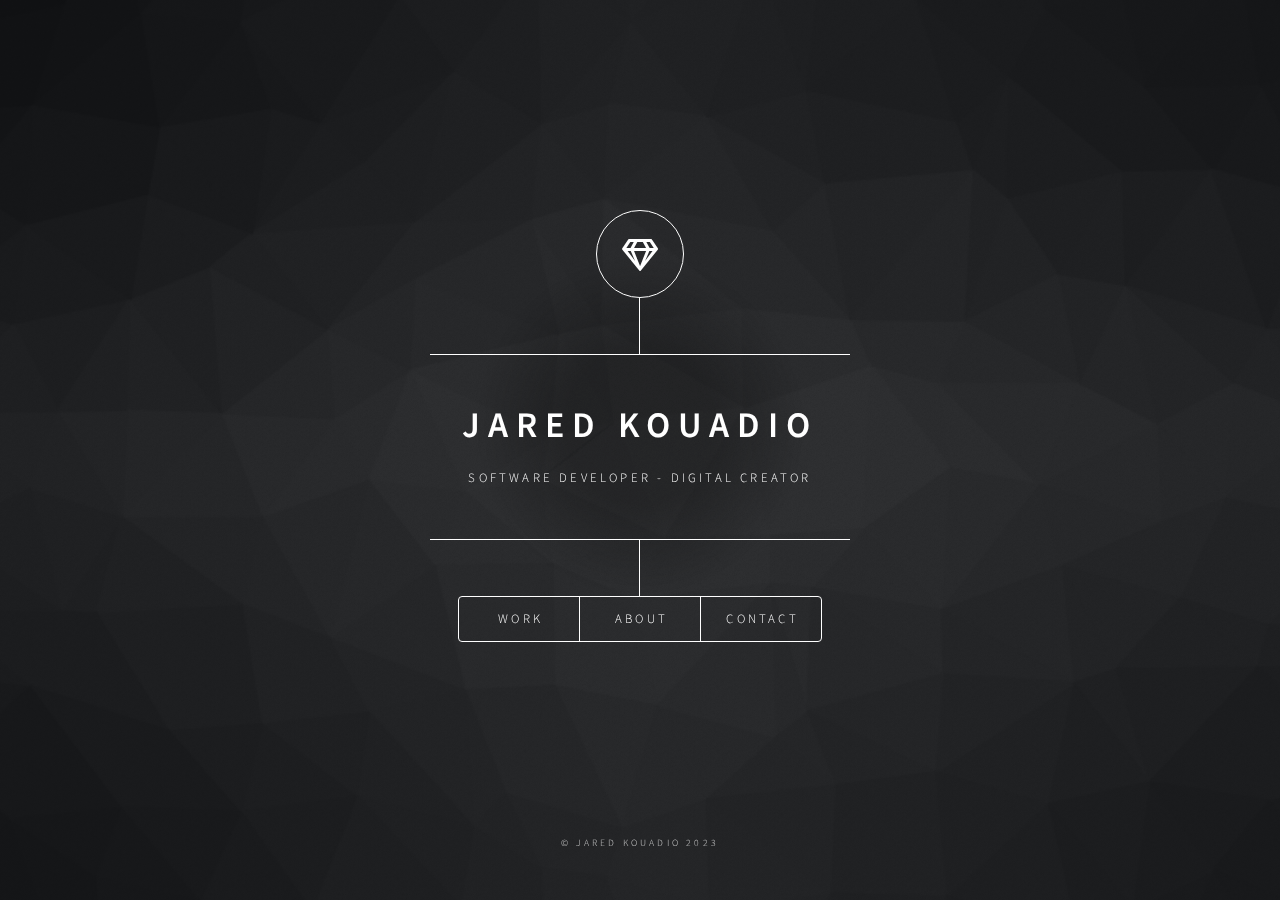
==== commit 9b63c828: "Add files via upload" ====
--- a/index.html
+++ b/index.html
@@ -21,7 +21,7 @@
 						<div class="content">
 							<div class="inner">
 								<h1>Jared Kouadio</h1>
-								<p>Developer - Digital Creator</p>
+								<p>Software Developer - Digital Creator</p>
 							</div>
 						</div>
 						<nav>
@@ -43,19 +43,18 @@
 
 						<!-- Work -->
 							<article id="work">
+								<h2 class="major">Uploop</h2>
+								<span class="image main"><a href="https://uploop.vercel.app/index.html"><img src="images/uploop.gif" alt="" /></a></span>
+								<p>This project was made for inspiring musicians like myself.</p>
+								<p>Uploop allows musicians to safely share melodic samples/loops for further collaberation. Users will have the ability to
+									download samples with the owners digital footprint attached to ensure creditation of owner.</p>
+
 								<h1>Projects</h1>
 								<h2 class="major">Dish Duty Picker</h2>
 								<span class="image main"><a href="https://dish-washer.vercel.app/"><img src="images/Dish washer.gif" alt="" /></a></span>
 								<p>This Project was made due to a common problem in my househould (Who does the dishes?)</p>
 								<p>The Random Dishwasher Name Picker is a simple web application built using HTML, CSS, and JavaScript. Its main purpose
 									 is to randomly select a name from an array of dish washer names and display the chosen name on the screen.
-								</p>
-
-								<h2 class="major">Uploop</h2>
-								<span class="image main"><img src="images/pic01.gif" alt="" /></span>
-								<p>This project was made for inspiring musicians like myself.</p>
-								<p>Uploop allows musicians to safely share melodic samples/loops for further collaberation. Users will have the ability to
-									download samples with the owners digital footprint attached to ensure creditation of owner.
 								</p>
 
 								<h2 class="major">Daily To Do List</h2>
@@ -108,7 +107,7 @@
 								<h2 class="major">About</h2>
 								<span class="image main"><img src="images/leter.png" alt="" /></span>
 								<p>Welcome to my portfolio website! My name is Jared Kouadio, and I am a Front End Web Developer and Content Creator.
-									I have a passion for creating beautiful and functional websites that not only look great, but also provide a seamless user experience. My expertise lies in using a combination of HTML, CSS, JavaScript and various front-end frameworks to build responsive, mobile-friendly and interactive websites..</p>
+									I have a passion for creating beautiful and interactive websites that not only look great, but also provide a seamless user experience. My expertise lies in using a combination of UI Design, HTML, CSS, JavaScript and various front-end frameworks to build responsive, mobile-friendly and interactive websites.</p>
 							</article>
 
 						<!-- Contact -->
@@ -135,7 +134,7 @@
 									</ul>
 								</form>
 								<ul class="icons">
-									<li><a href="#" class="icon brands fa-github"><span class="label">GitHub</span></a></li>
+									<li><a href="https://github.com/theblackpanther00" class="icon brands fa-github"><span class="label">GitHub</span></a></li>
 								</ul>
 							</article>
 
